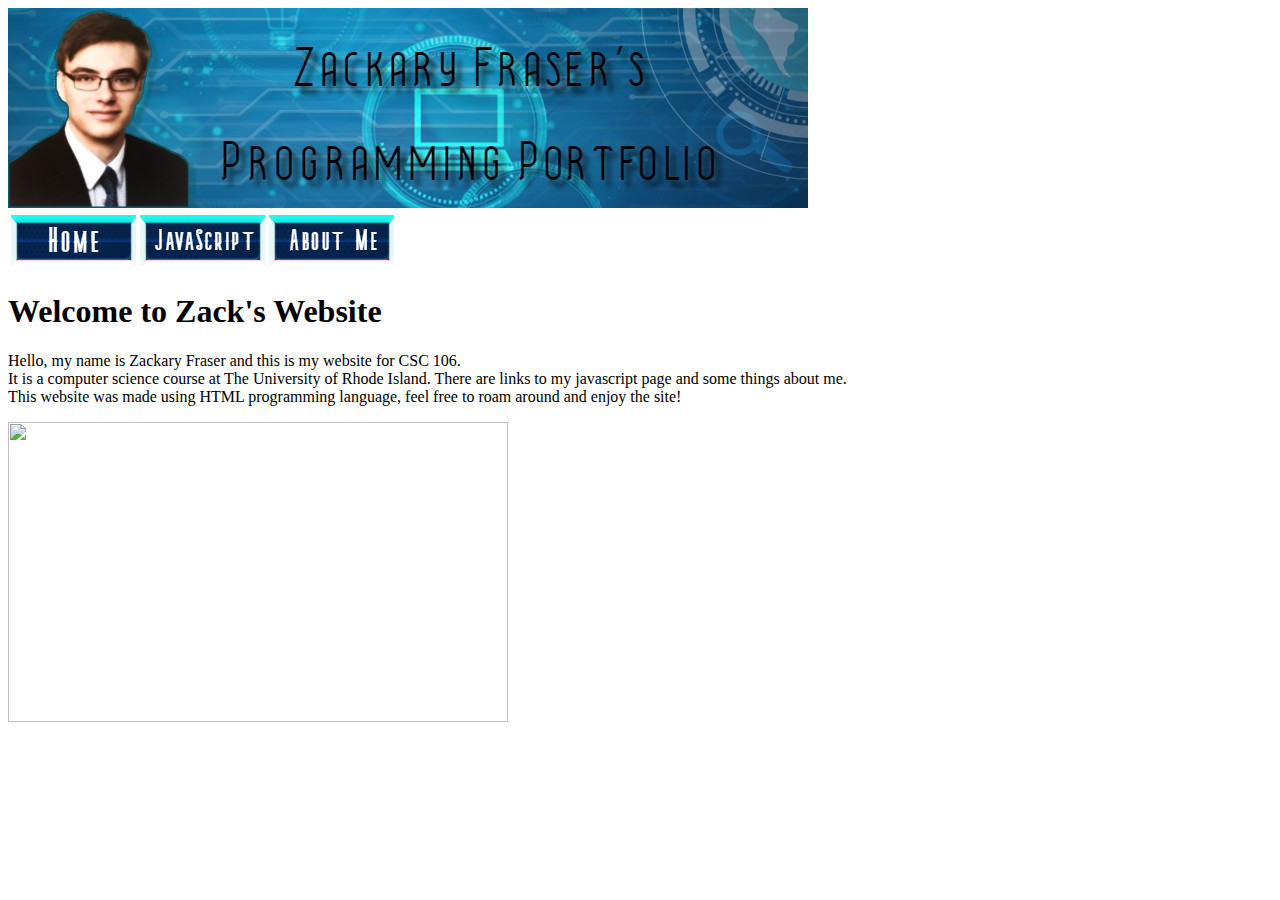
==== index.html @ 74a3cf81 "Update index.html" ====
<!DOCTYPE html>
<html>
    <head>
        <meta charset="utf-8">
        <title>Home Page</title>
    </head>
    <body>
      <img src="MyBanner (2).jpg">
    <table>
            <thead>
                <tr>
                    <th><a href="https://zackfraser11.github.io"><img src="Home.png"</th>
                    <th><a href="https://zackfraser11.github.io/javascripts.html"><img src="JavaScripts.png"></th>
                    <th><a href="zackfraser11.github.io/about.html"><img src="AboutMe.png"></th>
                </tr>
            </thead>
        </table>
            <h1>Welcome to Zack's Website</h1>
                <p>Hello, my name is Zackary Fraser and this is my website for CSC 106.<br> 
                    It is a computer science course at The University of Rhode Island. There are links to my javascript page and some things about me.<br> 
                    This website was made using HTML programming language, feel free to roam around and enjoy the site!</p>
        <img src="https://www.uri.edu/wp-content/uploads/home/2020/07/URI-Aerial-View.jpg" height="300" width="500">
    </body>
</html>
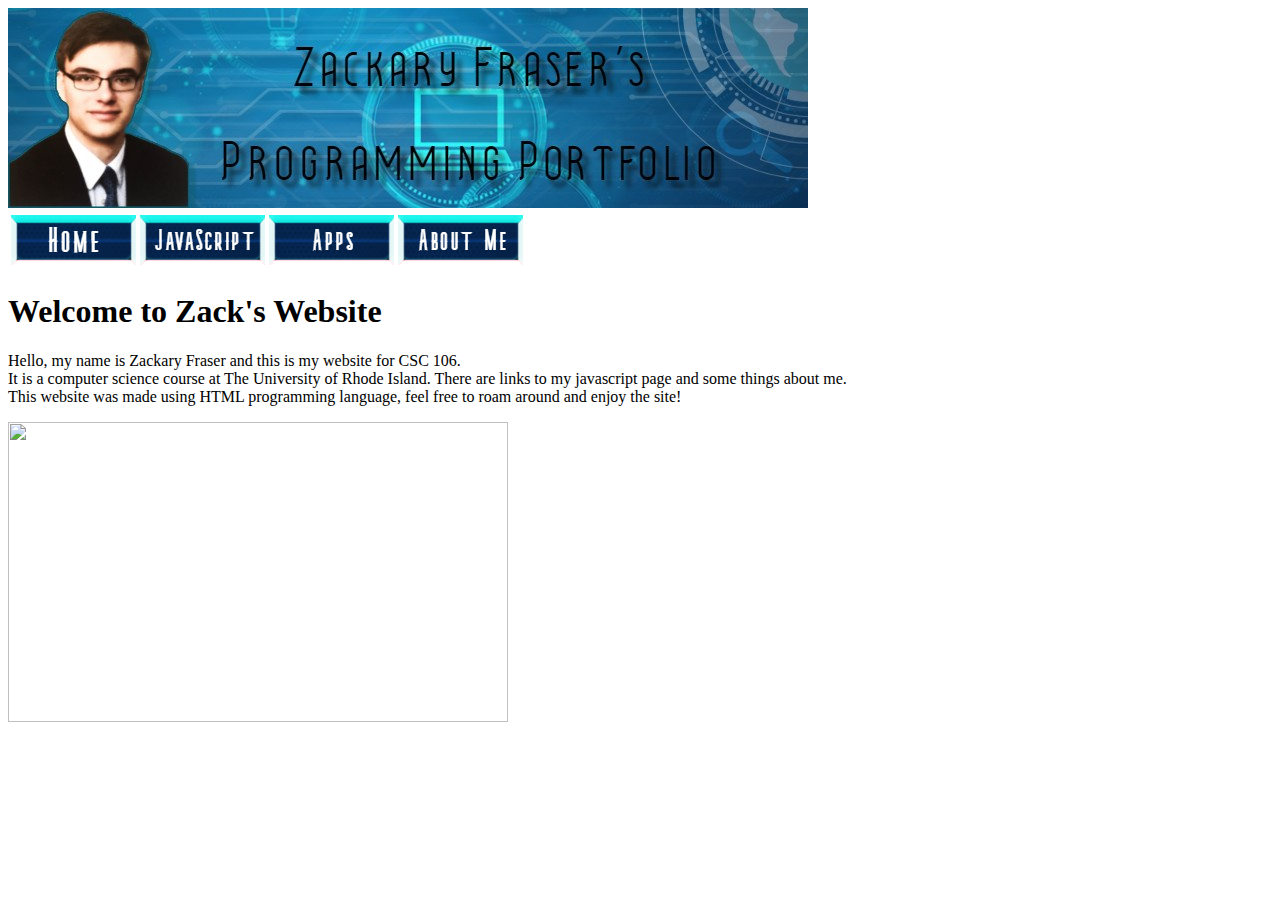
==== commit aa740617: "Update index.html" ====
--- a/index.html
+++ b/index.html
@@ -11,6 +11,7 @@
                 <tr>
                     <th><a href="https://zackfraser11.github.io"><img src="Home.png"</th>
                     <th><a href="https://zackfraser11.github.io/javascripts.html"><img src="JavaScripts.png"></th>
+                    <th><a href="zackfraser11.github.io/Apps.html"><img src="Apps.png"></th>
                     <th><a href="zackfraser11.github.io/about.html"><img src="AboutMe.png"></th>
                 </tr>
             </thead>
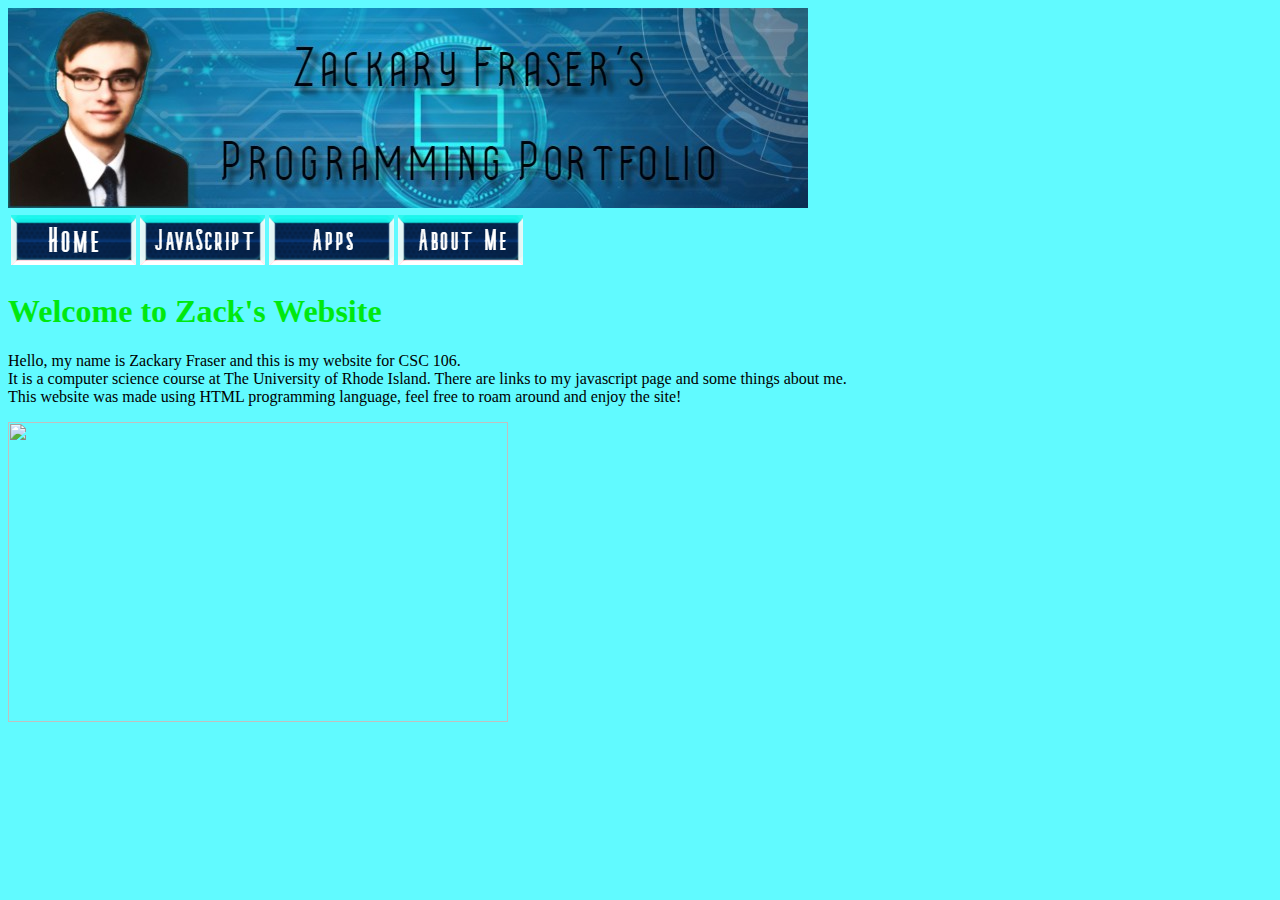
==== commit aaab4e7f: "Update index.html" ====
--- a/index.html
+++ b/index.html
@@ -3,6 +3,7 @@
     <head>
         <meta charset="utf-8">
         <title>Home Page</title>
+        <link rel="stylesheet" href="style1.css">
     </head>
     <body>
       <img src="MyBanner (2).jpg">
--- a/style1.css
+++ b/style1.css
@@ -0,0 +1,8 @@
+           h1 {
+              color: rgb(0, 232, 15);
+          }  
+
+          body {
+              background-color: rgb(97, 250, 255);
+          }
+        
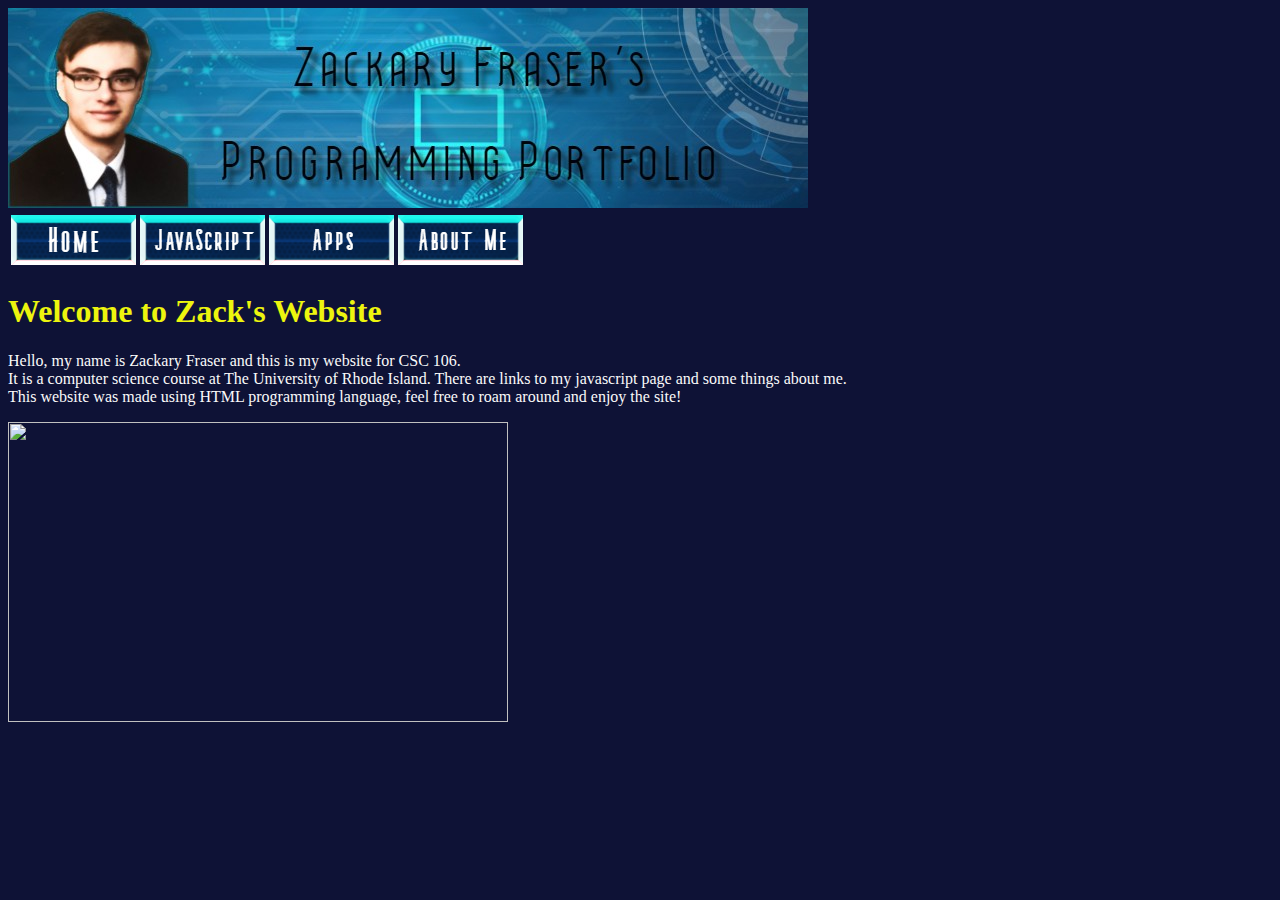
==== commit b5c2e401: "Update index.html" ====
--- a/index.html
+++ b/index.html
@@ -12,8 +12,8 @@
                 <tr>
                     <th><a href="https://zackfraser11.github.io"><img src="Home.png"</th>
                     <th><a href="https://zackfraser11.github.io/javascripts.html"><img src="JavaScripts.png"></th>
-                    <th><a href="zackfraser11.github.io/Apps.html"><img src="Apps.png"></th>
-                    <th><a href="zackfraser11.github.io/about.html"><img src="AboutMe.png"></th>
+                    <th><a href="https://zackfraser11.github.io/Apps.html"><img src="Apps.png"></th>
+                    <th><a href="https://zackfraser11.github.io/about.html"><img src="AboutMe.png"></th>
                 </tr>
             </thead>
         </table>
--- a/style1.css
+++ b/style1.css
@@ -1,8 +1,11 @@
            h1 {
-              color: rgb(0, 232, 15);
+              color: rgb(237, 245, 14);
           }  
 
           body {
-              background-color: rgb(97, 250, 255);
+              background-color: rgb(14, 18, 54);
           }
-        
+           
+           p {
+               color: rgb(250, 250, 250);
+           }
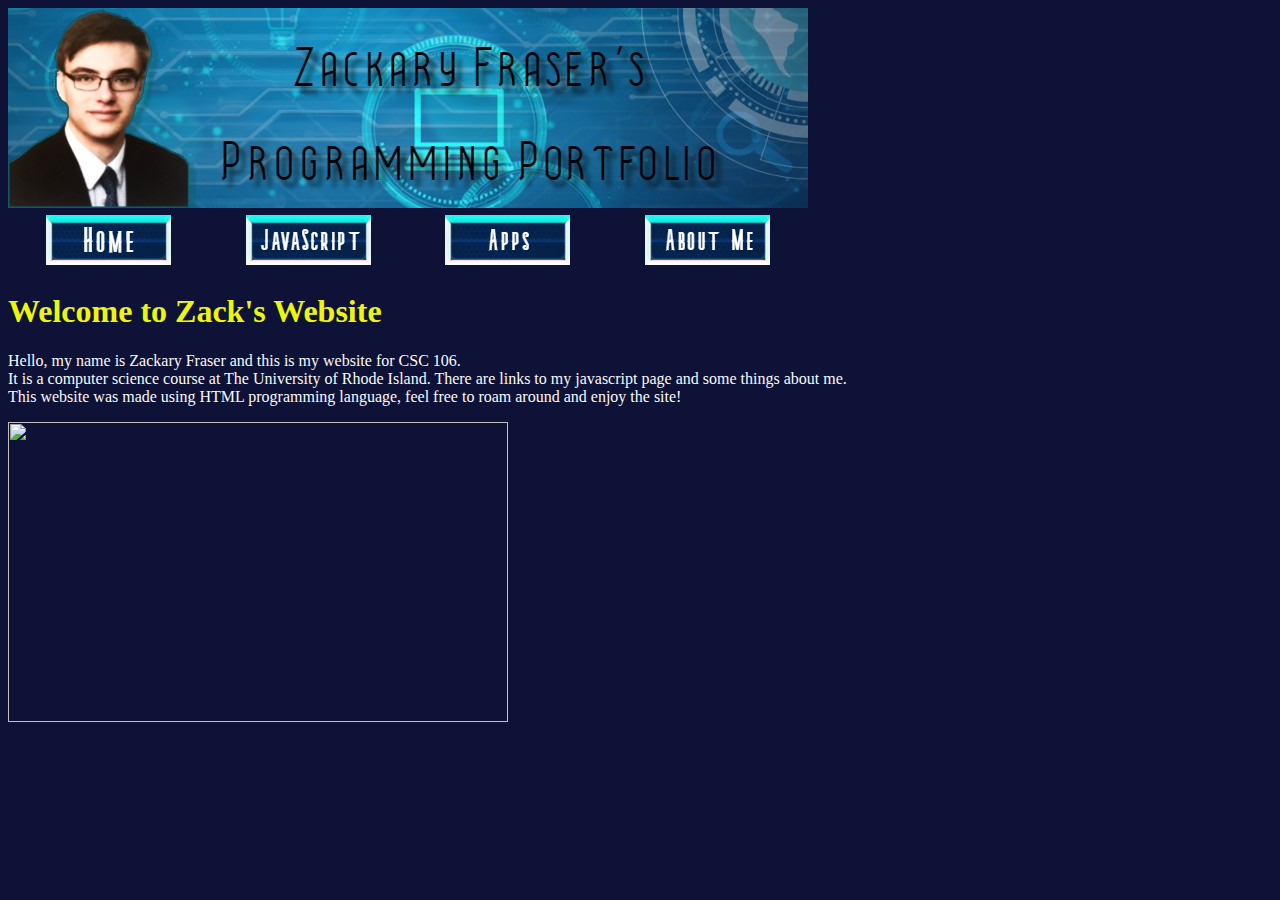
==== commit 398d74cc: "Update index.html" ====
--- a/index.html
+++ b/index.html
@@ -7,13 +7,13 @@
     </head>
     <body>
       <img src="MyBanner (2).jpg">
-    <table>
+    <table id="nav-table">
             <thead>
                 <tr>
-                    <th><a href="https://zackfraser11.github.io"><img src="Home.png"</th>
-                    <th><a href="https://zackfraser11.github.io/javascripts.html"><img src="JavaScripts.png"></th>
-                    <th><a href="https://zackfraser11.github.io/Apps.html"><img src="Apps.png"></th>
-                    <th><a href="https://zackfraser11.github.io/about.html"><img src="AboutMe.png"></th>
+                    <th id="nav-td"><a href="https://zackfraser11.github.io"><img src="Home.png"</th>
+                    <th id="nav-td"><a href="https://zackfraser11.github.io/javascripts.html"><img src="JavaScripts.png"></th>
+                    <th id="nav-td"><a href="https://zackfraser11.github.io/Apps.html"><img src="Apps.png"></th>
+                    <th id="nav-td"><a href="https://zackfraser11.github.io/about.html"><img src="AboutMe.png"></th>
                 </tr>
             </thead>
         </table>
--- a/style1.css
+++ b/style1.css
@@ -1,11 +1,11 @@
            h1 {
               color: rgb(237, 245, 14);
-          }  
-
+          } 
           body {
               background-color: rgb(14, 18, 54);
           }
-           
            p {
                color: rgb(250, 250, 250);
            }
+#nav-table {width: 800px;}
+#nav-td {width: 200px; text-align:center;}
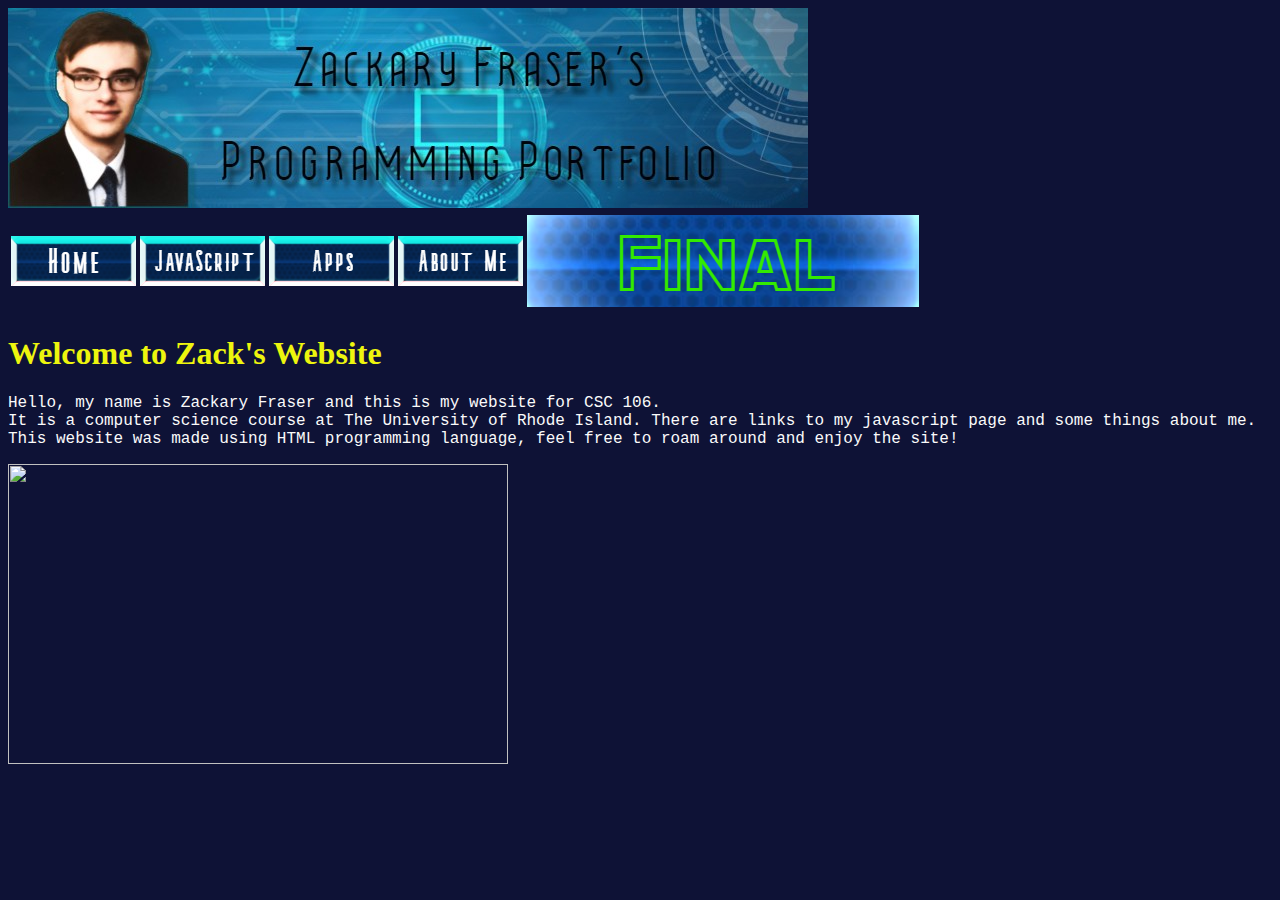
==== commit b851d6b1: "Update index.html" ====
--- a/index.html
+++ b/index.html
@@ -14,6 +14,7 @@
                     <th id="nav-td"><a href="https://zackfraser11.github.io/javascripts.html"><img src="JavaScripts.png"></th>
                     <th id="nav-td"><a href="https://zackfraser11.github.io/Apps.html"><img src="Apps.png"></th>
                     <th id="nav-td"><a href="https://zackfraser11.github.io/about.html"><img src="AboutMe.png"></th>
+                    <th id="nav-td"><a href="https://zackfraser11.github.io/Final.html"><img src="Final.png"></th>
                 </tr>
             </thead>
         </table>
--- a/style1.css
+++ b/style1.css
@@ -1,11 +1,16 @@
            h1 {
+              font-family: verdana;
               color: rgb(237, 245, 14);
           } 
           body {
               background-color: rgb(14, 18, 54);
           }
            p {
+               font-family: courier;
                color: rgb(250, 250, 250);
+           }
+           h2 {
+               color: rgb(0, 255, 0);
            }
 #nav-table {width: 800px;}
 #nav-td {width: 200px; text-align:center;}
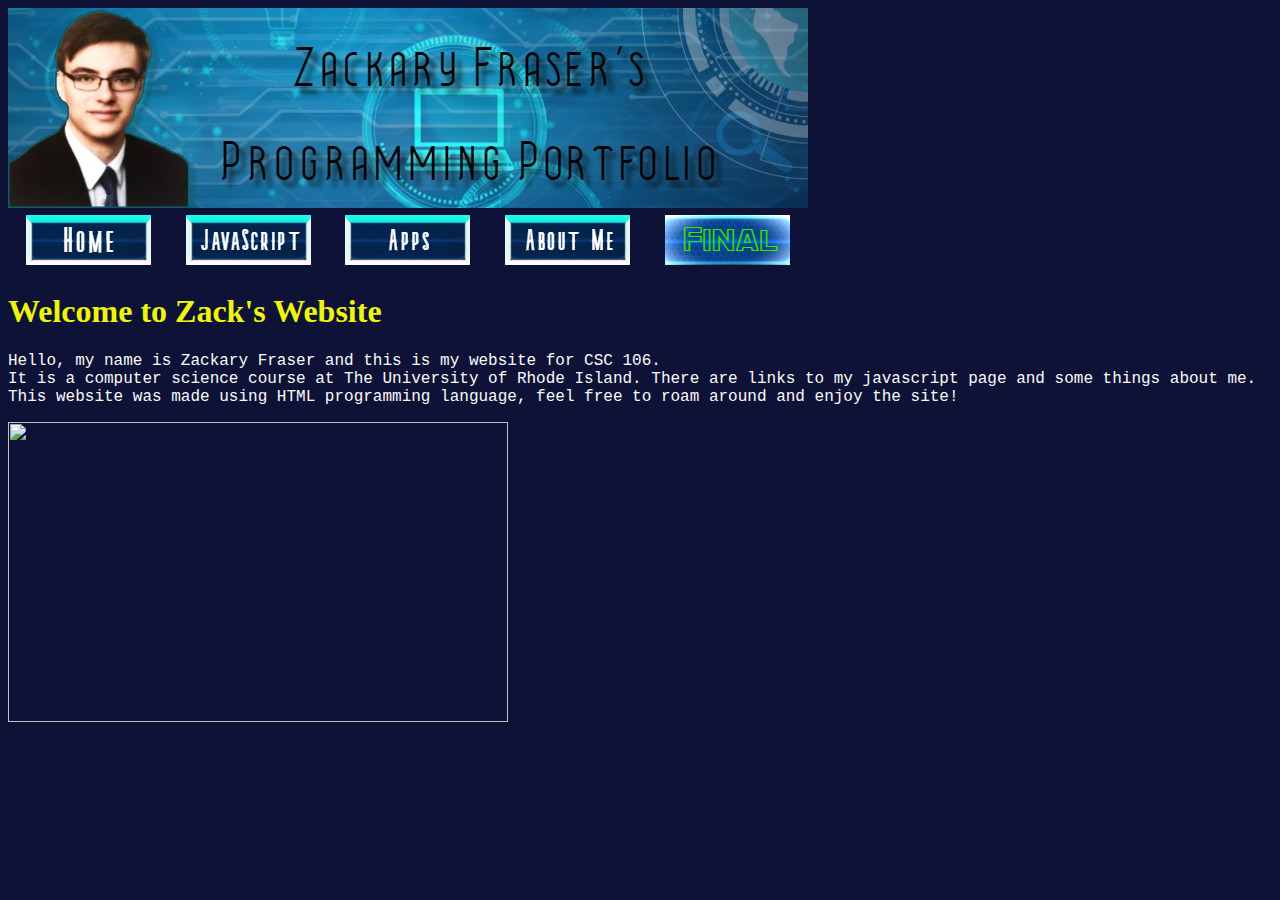
==== commit ef80eaca: "Update index.html" ====
--- a/index.html
+++ b/index.html
@@ -14,7 +14,7 @@
                     <th id="nav-td"><a href="https://zackfraser11.github.io/javascripts.html"><img src="JavaScripts.png"></th>
                     <th id="nav-td"><a href="https://zackfraser11.github.io/Apps.html"><img src="Apps.png"></th>
                     <th id="nav-td"><a href="https://zackfraser11.github.io/about.html"><img src="AboutMe.png"></th>
-                    <th id="nav-td"><a href="https://zackfraser11.github.io/Final.html"><img src="Final.png"></th>
+                    <th id="nav-td"><a href="https://zackfraser11.github.io/Final.html"><img src="Final.png.png"></th>
                 </tr>
             </thead>
         </table>
